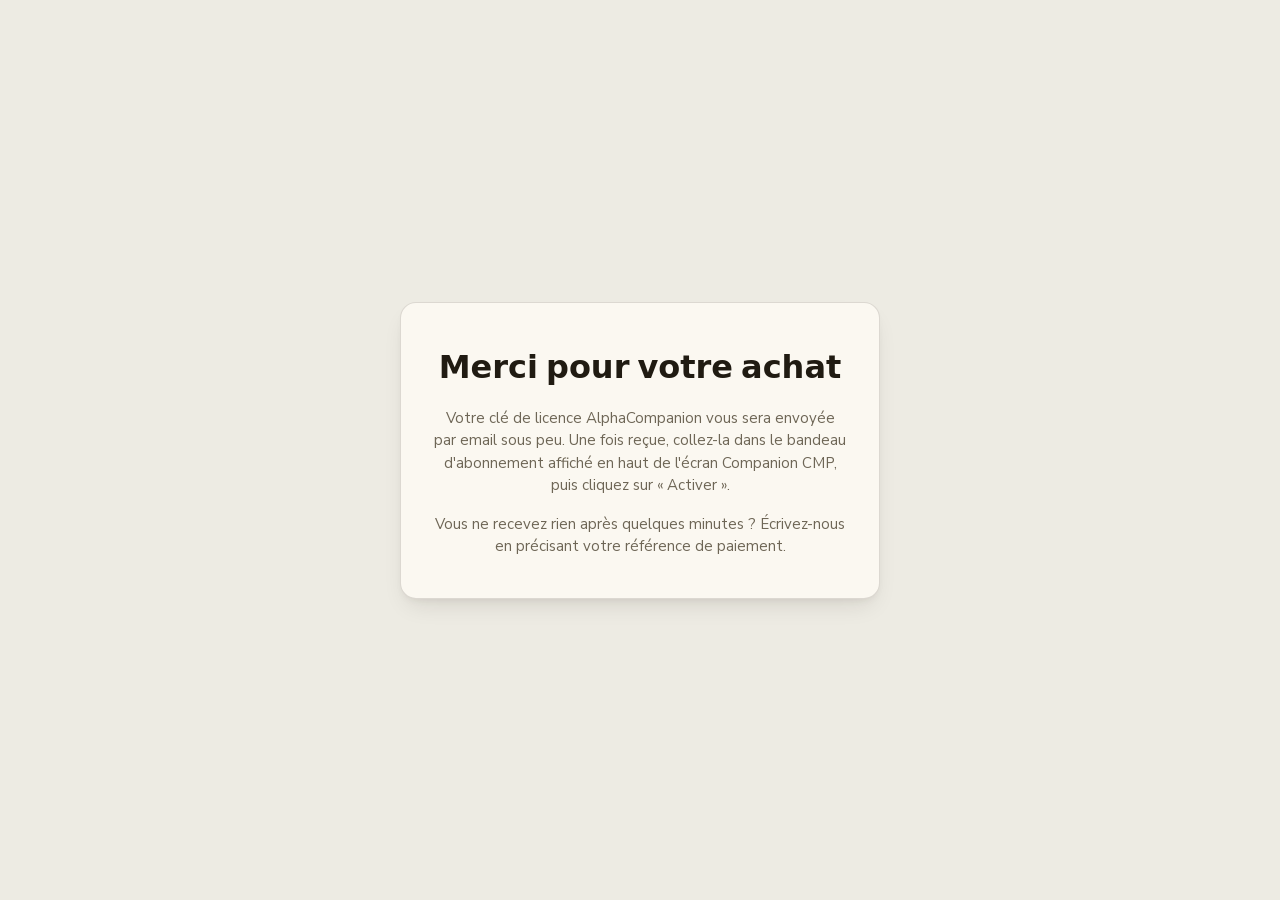
==== merci.html @ 85a729db "Site vitrine AlphaCompanion — présentation produit et tarifs" ====
<!doctype html>
<html lang="fr">
  <head>
    <meta charset="UTF-8" />
    <link rel="icon" type="image/svg+xml" href="favicon.svg" />
    <meta name="viewport" content="width=device-width, initial-scale=1.0" />
    <meta name="theme-color" content="#0f172a" />
    <meta name="robots" content="noindex" />
    <title>Merci — AlphaCompanion</title>
    <link rel="stylesheet" href="style.css" />
  </head>
  <body>
    <div class="merci">
      <div class="merci-panneau">
        <h1>Merci pour votre achat</h1>
        <p>
          Votre clé de licence AlphaCompanion vous sera envoyée par email sous peu. Une fois reçue, collez-la
          dans le bandeau d'abonnement affiché en haut de l'écran Companion CMP, puis cliquez sur « Activer ».
        </p>
        <p>
          Vous ne recevez rien après quelques minutes&nbsp;? Écrivez-nous en précisant votre référence de
          paiement.
        </p>
      </div>
    </div>
  </body>
</html>
---- style.css ----
@font-face {
  font-family: 'Space Grotesk';
  font-style: normal;
  font-weight: 600;
  font-display: swap;
  src: url('fonts/space-grotesk-600.woff2') format('woff2');
}
@font-face {
  font-family: 'Space Grotesk';
  font-style: normal;
  font-weight: 700;
  font-display: swap;
  src: url('fonts/space-grotesk-700.woff2') format('woff2');
}
@font-face {
  font-family: 'Nunito Sans';
  font-style: normal;
  font-weight: 400 600;
  font-display: swap;
  src: url('fonts/nunito-sans-variable.woff2') format('woff2');
}

:root {
  /* Même palette "ticket de bourse" que la PWA (src/index.css) — identité visuelle partagée */
  --bg: #edebe3;
  --paper: #fbf8f1;
  --ink: #201b12;
  --muted: #6e6656;
  --border: rgba(32, 27, 18, 0.14);
  --emerald: #0e8c5c;
  --emerald-bg: rgba(14, 140, 92, 0.1);
  --amber: #b9800f;
  --amber-bg: rgba(185, 128, 15, 0.12);
  --shadow: rgba(32, 27, 18, 0.12) 0 12px 24px -8px, rgba(32, 27, 18, 0.08) 0 4px 8px -4px;
  --display: 'Space Grotesk', ui-sans-serif, system-ui, sans-serif;
  --body: 'Nunito Sans', ui-sans-serif, system-ui, sans-serif;
}

@media (prefers-color-scheme: dark) {
  :root {
    --bg: #0b0f14;
    --paper: #1c1712;
    --ink: #ede9de;
    --muted: #948c7a;
    --border: rgba(237, 233, 222, 0.12);
    --emerald: #22b17e;
    --emerald-bg: rgba(34, 177, 126, 0.14);
    --amber: #e7a93b;
    --amber-bg: rgba(231, 169, 59, 0.14);
    --shadow: rgba(0, 0, 0, 0.45) 0 12px 24px -8px, rgba(0, 0, 0, 0.3) 0 4px 8px -4px;
  }
}

* {
  box-sizing: border-box;
}

body {
  margin: 0;
  font: 16px/1.5 var(--body);
  color: var(--ink);
  background: var(--bg);
}

h1, h2, h3 {
  font-family: var(--display);
  font-weight: 700;
  margin: 0;
}

p {
  margin: 0;
}

a {
  color: inherit;
}

.conteneur {
  max-width: 880px;
  margin: 0 auto;
  padding: 0 24px;
}

/* ---------- En-tête ---------- */
.entete {
  padding: 20px 0;
  border-bottom: 1px solid var(--border);
}

.entete .conteneur {
  display: flex;
  align-items: center;
  justify-content: space-between;
}

.logo {
  font-family: var(--display);
  font-weight: 700;
  font-size: 18px;
}

/* ---------- Hero ---------- */
.hero {
  padding: 64px 0 48px;
  text-align: center;
}

.hero h1 {
  font-size: clamp(28px, 4vw, 40px);
  line-height: 1.15;
  letter-spacing: -0.01em;
}

.hero p {
  margin-top: 16px;
  font-size: 17px;
  color: var(--muted);
  max-width: 560px;
  margin-left: auto;
  margin-right: auto;
}

.hero-cta {
  margin-top: 28px;
}

/* ---------- Boutons ---------- */
.bouton {
  display: inline-flex;
  align-items: center;
  gap: 8px;
  font-family: var(--body);
  font-weight: 600;
  font-size: 15px;
  padding: 12px 24px;
  border-radius: 10px;
  text-decoration: none;
  cursor: pointer;
  border: 1px solid transparent;
}

.bouton--primaire {
  background: var(--emerald);
  color: var(--paper);
  box-shadow: var(--shadow);
}

.bouton--secondaire {
  background: var(--paper);
  color: var(--ink);
  border-color: var(--border);
}

/* ---------- Cartes fonctionnalités ---------- */
.fonctionnalites {
  display: grid;
  grid-template-columns: repeat(auto-fit, minmax(220px, 1fr));
  gap: 16px;
  padding: 24px 0 48px;
}

.carte {
  padding: 20px;
  border: 1px solid var(--border);
  border-radius: 14px;
  background: var(--paper);
  box-shadow: var(--shadow);
}

.carte h3 {
  font-size: 15px;
}

.carte p {
  margin-top: 8px;
  font-size: 14px;
  color: var(--muted);
}

/* ---------- Tarifs ---------- */
.tarifs {
  padding: 24px 0 64px;
}

.tarifs h2 {
  text-align: center;
  font-size: 24px;
  margin-bottom: 24px;
}

.grille-tarifs {
  display: grid;
  grid-template-columns: repeat(auto-fit, minmax(240px, 1fr));
  gap: 20px;
}

.plan {
  padding: 24px;
  border: 1px solid var(--border);
  border-radius: 16px;
  background: var(--paper);
  box-shadow: var(--shadow);
  display: flex;
  flex-direction: column;
  gap: 14px;
}

.plan--premium {
  border-color: color-mix(in srgb, var(--emerald) 40%, transparent);
  background: var(--emerald-bg);
}

.plan-nom {
  font-family: var(--display);
  font-weight: 700;
  font-size: 17px;
}

.plan-prix {
  font-family: var(--display);
  font-weight: 700;
  font-size: 28px;
}

.plan-prix small {
  font-family: var(--body);
  font-weight: 500;
  font-size: 13px;
  color: var(--muted);
}

.plan-liste {
  list-style: none;
  margin: 0;
  padding: 0;
  display: flex;
  flex-direction: column;
  gap: 8px;
  font-size: 14px;
  color: var(--muted);
}

.plan-liste li::before {
  content: '✓ ';
  color: var(--emerald);
  font-weight: 700;
}

.mention-todo {
  margin-top: 8px;
  font-size: 12px;
  color: var(--amber);
  background: var(--amber-bg);
  padding: 8px 10px;
  border-radius: 8px;
}

/* ---------- Pied de page ---------- */
.pied {
  padding: 32px 0 48px;
  border-top: 1px solid var(--border);
  text-align: center;
  font-size: 13px;
  color: var(--muted);
}

/* ---------- Page merci ---------- */
.merci {
  min-height: 100svh;
  display: flex;
  align-items: center;
  justify-content: center;
  text-align: center;
  padding: 24px;
}

.merci-panneau {
  max-width: 480px;
  padding: 40px 32px;
  border: 1px solid var(--border);
  border-radius: 16px;
  background: var(--paper);
  box-shadow: var(--shadow);
  display: flex;
  flex-direction: column;
  gap: 16px;
}

.merci-panneau p {
  color: var(--muted);
  font-size: 15px;
}
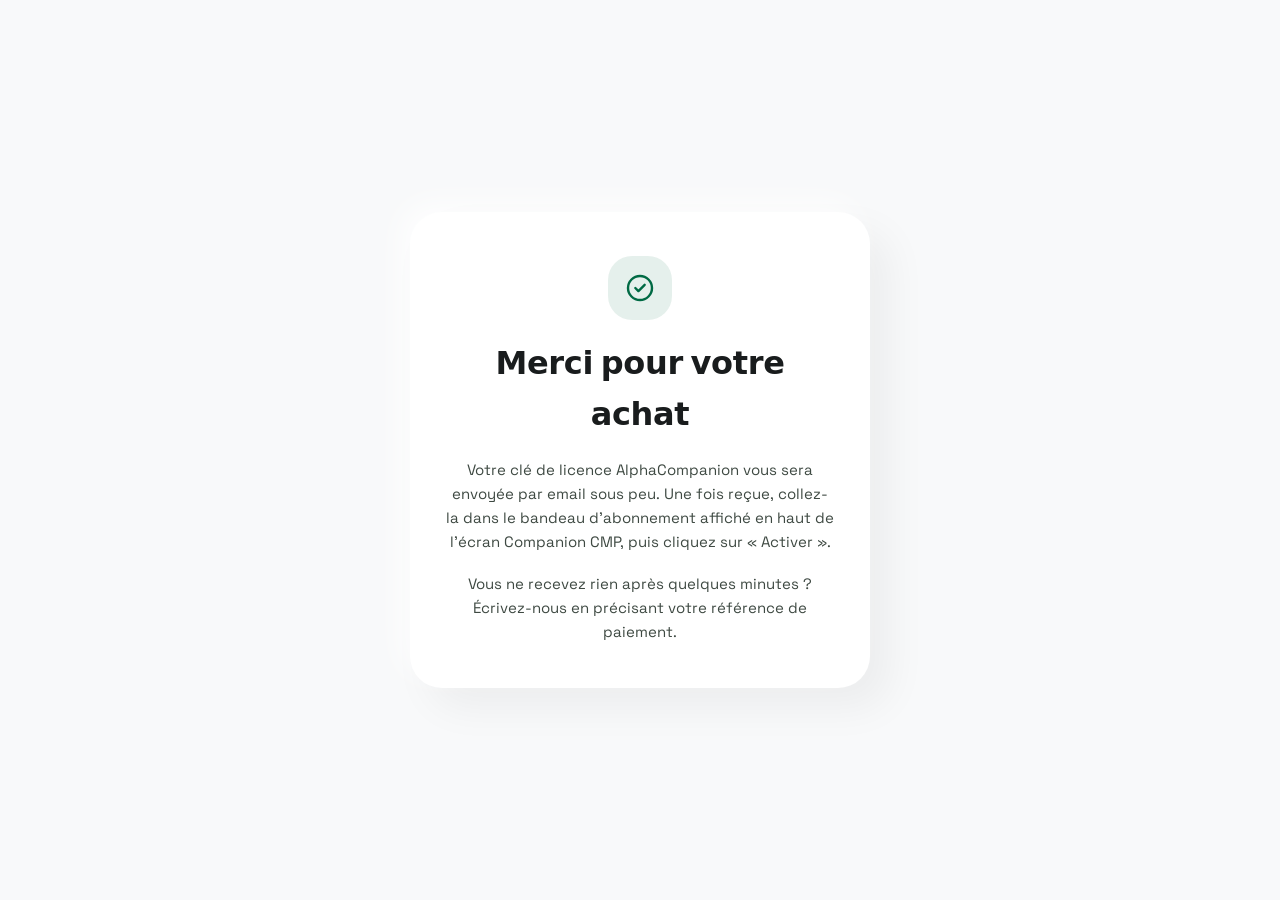
==== commit 9ba97c6b: "Redesign landing page — style Neo-Tactile Finance (claymorphism/glassmorphism)" ====
--- a/merci.html
+++ b/merci.html
@@ -4,14 +4,19 @@
     <meta charset="UTF-8" />
     <link rel="icon" type="image/svg+xml" href="favicon.svg" />
     <meta name="viewport" content="width=device-width, initial-scale=1.0" />
-    <meta name="theme-color" content="#0f172a" />
+    <meta name="theme-color" content="#006a44" />
     <meta name="robots" content="noindex" />
     <title>Merci — AlphaCompanion</title>
     <link rel="stylesheet" href="style.css" />
   </head>
   <body>
+    <svg style="display: none">
+      <symbol id="icone-check" viewBox="0 0 24 24"><circle cx="12" cy="12" r="9" /><path d="m8.5 12 2.3 2.3L15.5 9.6" /></symbol>
+    </svg>
+
     <div class="merci">
-      <div class="merci-panneau">
+      <div class="merci-panneau clay-carte">
+        <span class="merci-icone"><svg class="icone"><use href="#icone-check" /></svg></span>
         <h1>Merci pour votre achat</h1>
         <p>
           Votre clé de licence AlphaCompanion vous sera envoyée par email sous peu. Une fois reçue, collez-la
